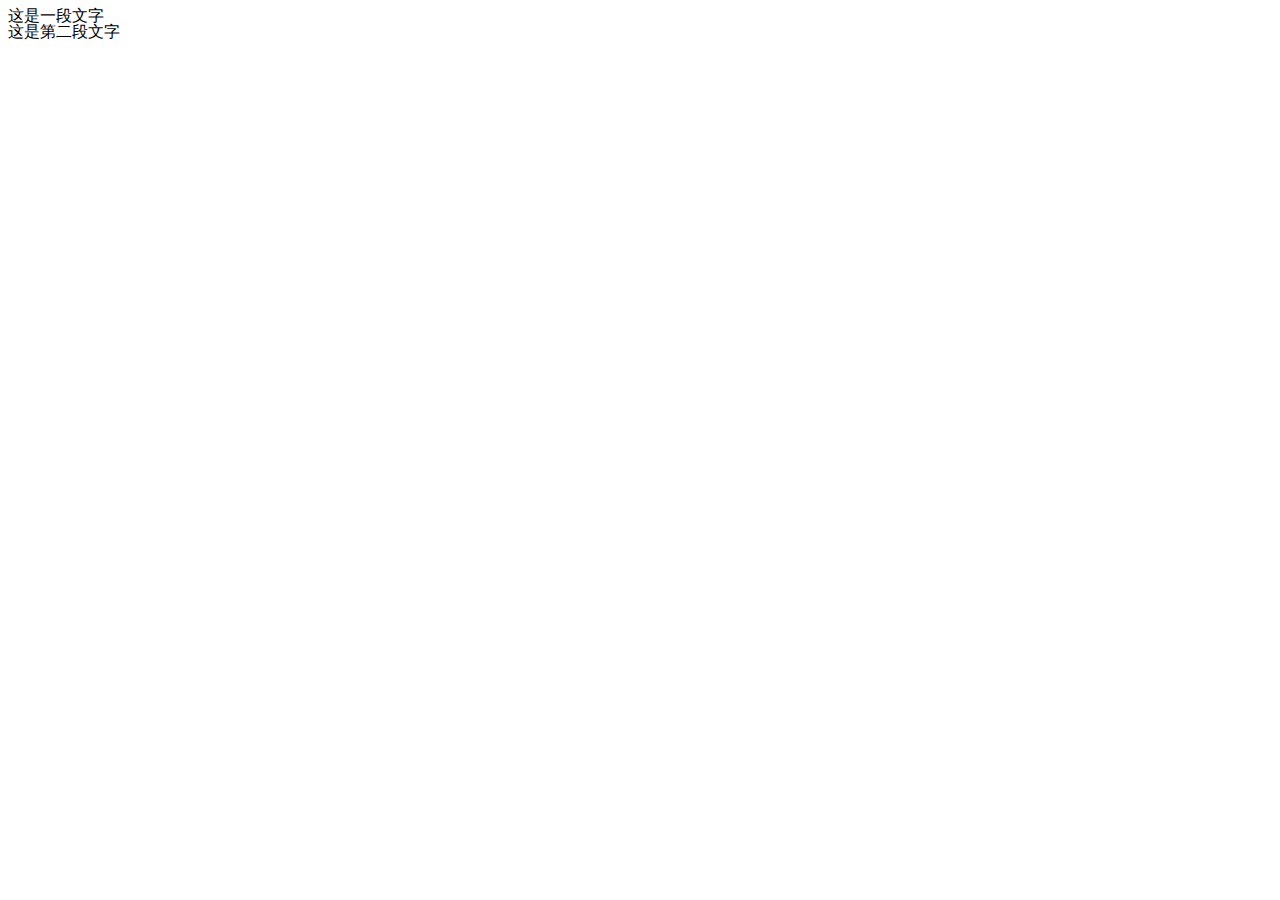
==== lesson05/index.html @ c5241a57 "完成lesson04对elixirs分区的修改" ====
<!DOCTYPE html>
<html lang="en">
<head>
  <meta charset="UTF-8">
  <meta http-equiv="X-UA-Compatible" content="IE=edge">
  <meta name="viewport" content="width=device-width, initial-scale=1.0">
  <title>Document</title>
  <link rel="stylesheet" href="./index.css">
</head>
<body>
  <p class='test'>这是一段文字</p>
  <p class='test'>这是第二段文字</p>
</body>
</html>
---- lesson05/index.css ----
.test{
  margin: 0px;
  padding: 0px;
  line-height: 1em;
}
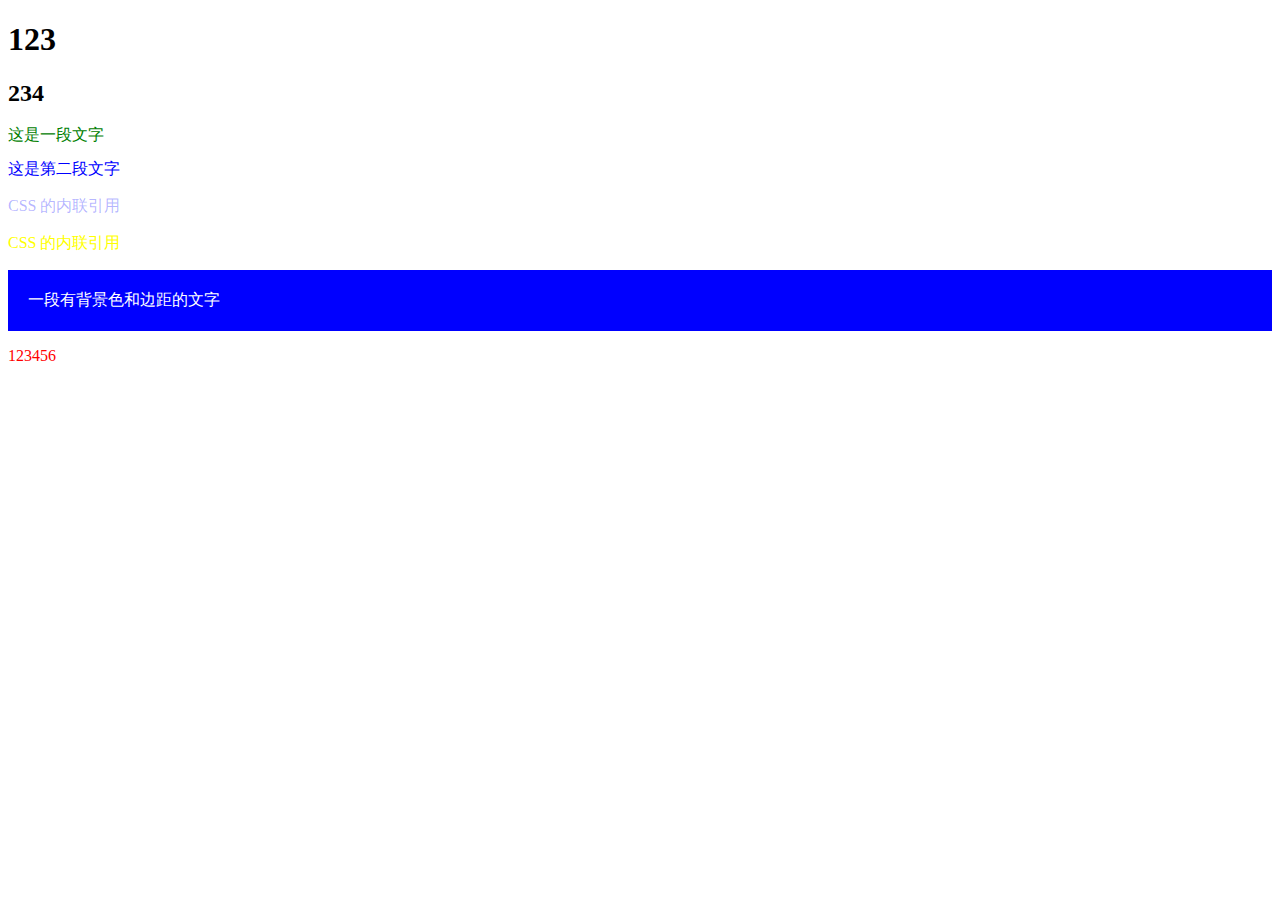
==== commit a4694db2: "完成层叠样式部分修改" ====
--- a/lesson05/index.html
+++ b/lesson05/index.html
@@ -6,9 +6,23 @@
   <meta name="viewport" content="width=device-width, initial-scale=1.0">
   <title>Document</title>
   <link rel="stylesheet" href="./index.css">
+  <style>
+  .wow{
+  color: green;
+  }
+  p{
+    color: green;
+  }
+  </style>
 </head>
 <body>
+  <p><h1>123</h1></p>
+  <h2>234</h2>
   <p class='test'>这是一段文字</p>
-  <p class='test'>这是第二段文字</p>
+  <p class='green-font blue-font red-font'>这是第二段文字</p>
+  <p class="wow" style="color: rgba(0,0,255,0.3)"> CSS 的内联引用 </p>
+  <p style="color: #ffff00; font-family:'微软雅黑', '黑体'; "> CSS 的内联引用 </p>
+  <div style="background-color: #0000ff; color: white; padding: 20px;">一段有背景色和边距的文字</div>
+  <p class="blue-font" id="red-font">123456</p>
 </body>
 </html>--- a/lesson05/index.css
+++ b/lesson05/index.css
@@ -2,4 +2,35 @@
   margin: 0px;
   padding: 0px;
   line-height: 1em;
+  
+}
+
+.wow{
+  color: red;
+}
+
+
+
+body h1{
+font-weight: 600;
+}
+
+p h1{
+font-weight: 400;
+}
+
+h1{
+font-weight: 200;
+}
+
+.green-font{
+  color: green;
+}
+
+#red-font{
+  color: red;
+}
+
+.blue-font{
+  color: blue;
 }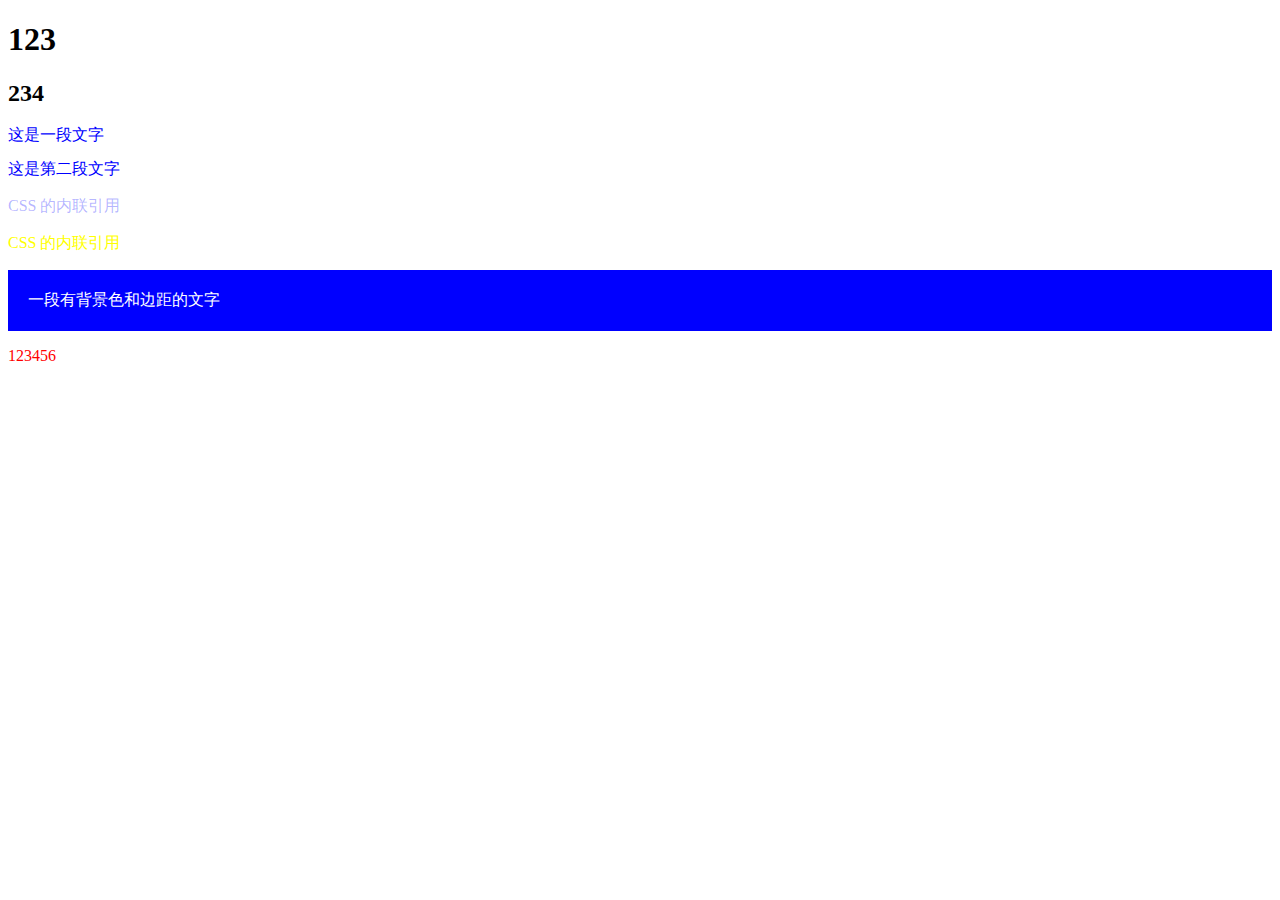
==== commit a62149ca: "来自4月10日的不明意义的修改" ====
--- a/lesson05/index.html
+++ b/lesson05/index.html
@@ -10,15 +10,12 @@
   .wow{
   color: green;
   }
-  p{
-    color: green;
-  }
   </style>
 </head>
 <body>
   <p><h1>123</h1></p>
   <h2>234</h2>
-  <p class='test'>这是一段文字</p>
+  <p class='test' id="id">这是一段文字</p>
   <p class='green-font blue-font red-font'>这是第二段文字</p>
   <p class="wow" style="color: rgba(0,0,255,0.3)"> CSS 的内联引用 </p>
   <p style="color: #ffff00; font-family:'微软雅黑', '黑体'; "> CSS 的内联引用 </p>
--- a/lesson05/index.css
+++ b/lesson05/index.css
@@ -10,6 +10,17 @@
 }
 
 
+p{
+color: red;
+}
+
+p.test{
+color: green;
+}
+
+p#id{
+color: blue;
+}
 
 body h1{
 font-weight: 600;
